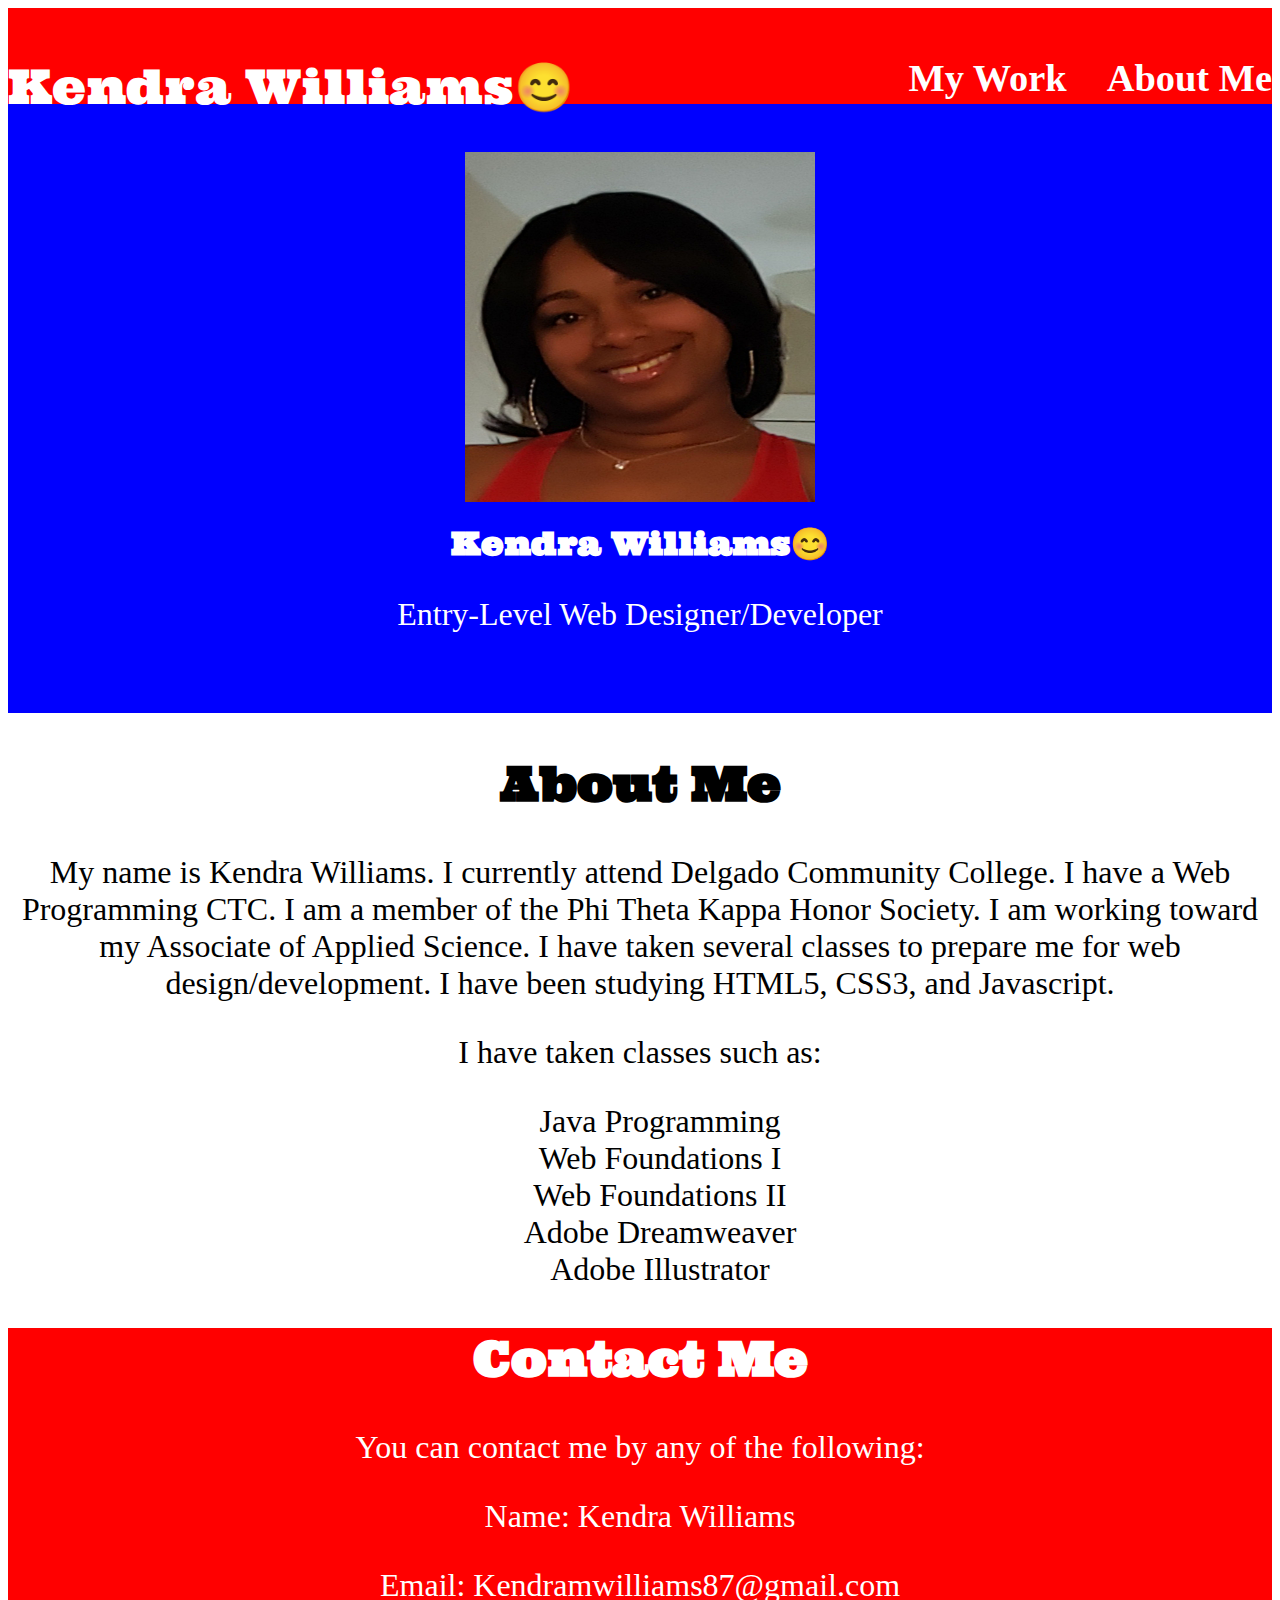
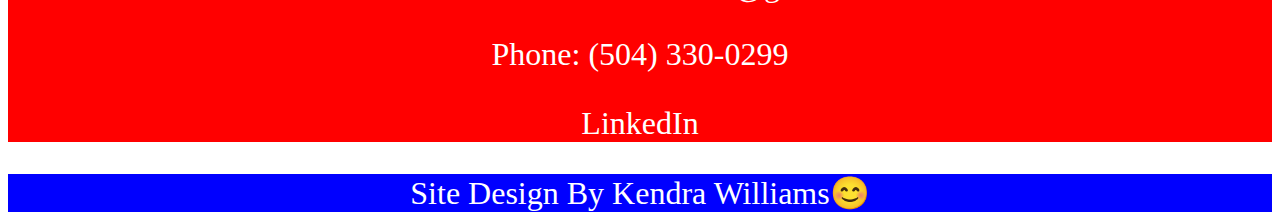
==== index.html @ 6a18766f "initial commit" ====
<!DOCTYPE html>
<html lang="en">

<head>
    <meta charset="UTF-8">
    <meta name="viewport" content="width=device-width, initial-scale=1.0">
    <title>Kendra Williams😊 </title>
    <link rel="stylesheet" href="style.css">
    <link href="https://fonts.googleapis.com/css2?family=Gentium+Book+Basic:ital@1&family=Ultra&display=swap"
        rel="stylesheet">
</head>

<body>
    <header>
        <div class="header">Kendra Williams😊</div>
        <nav>
            <a href="work.html">My Work</a> &nbsp; &nbsp;
            <a href="index.html">About Me</a>
        </nav>
    </header>

    <section class="pic">
        <!-- picture of me -->
        <img src="images/portfolio-pic.jpg" alt="Picture of Kendra">
        <h1>Kendra Williams😊</h1>
        <p>Entry-Level Web Designer/Developer</p>
    </section>

    <section class="about">
        <!-- about me section -->
        <h2>About Me</h2>
        <p>My name is Kendra Williams. I currently attend Delgado Community College. I have a Web Programming CTC. I am
            a member of the Phi Theta Kappa Honor Society. I am working toward my Associate of Applied Science. I have
            taken several classes to prepare me for web design/development. I have been studying HTML5, CSS3, and
            Javascript.</p>
        <p>I have taken classes such as:</p>
        <ul>
            <li>Java Programming</li>
            <li>Web Foundations I</li>
            <li>Web Foundations II</li>
            <li>Adobe Dreamweaver</li>
            <li>Adobe Illustrator</li>
        </ul>
    </section>

    <section class="contact">
        <!-- contact info -->
        <h2>Contact Me</h2>
        <p>You can contact me by any of the following:</p>
        <p>Name: Kendra Williams</p>
        <p>Email: <a href="mailto:kendramwilliams@gmail.com">Kendramwilliams87@gmail.com</a></p>
        <p>Phone: (504) 330-0299</p>
        <p> <a href="www.linkedin.com/in/kendra-williams-1a43a245">LinkedIn</a></p>
    </section>

    <footer>
        Site Design By Kendra Williams😊
    </footer>
</body>

</html>
---- style.css ----
body {
    font-family: 'Gentium Book Basic', serif;
    text-align: center;
    font-size: 2em;
   }

footer {
    background-color: blue;
    color: white;
}

h1, h2 {
    font-family: 'Ultra', serif;
}

h1 {
    font-size: xx-large;
}

header {
    padding-top: 48px;
    padding-bottom: 48px;
    background-color: red;
    color: white;
}

img {
    display: block;
    margin-left: auto;
    margin-right: auto;
    width: 350px;
    height: 350px;
}

li {
    list-style-type: none;
}

nav {
    float: right;
}
nav a {
    color: white;
    font-size: larger;
    font-weight: bold;
    text-decoration: none;
}

nav a:hover {
    color: blue;
    text-decoration: underline;
}

a {
    color: white;
      text-decoration: none;
}

a:hover {
    color: blue;
    text-decoration: underline;
}
.about {
    background-color: white;
    color: black;
}

.contact {
    background-color: red;
    color: white;
}

.header {
    font-family: 'Ultra', serif;
    color: white;
    font-size: xxx-large;
    float: left;
}

.pic {
    padding: 48px;
    background-color: blue;
    color: white;
}
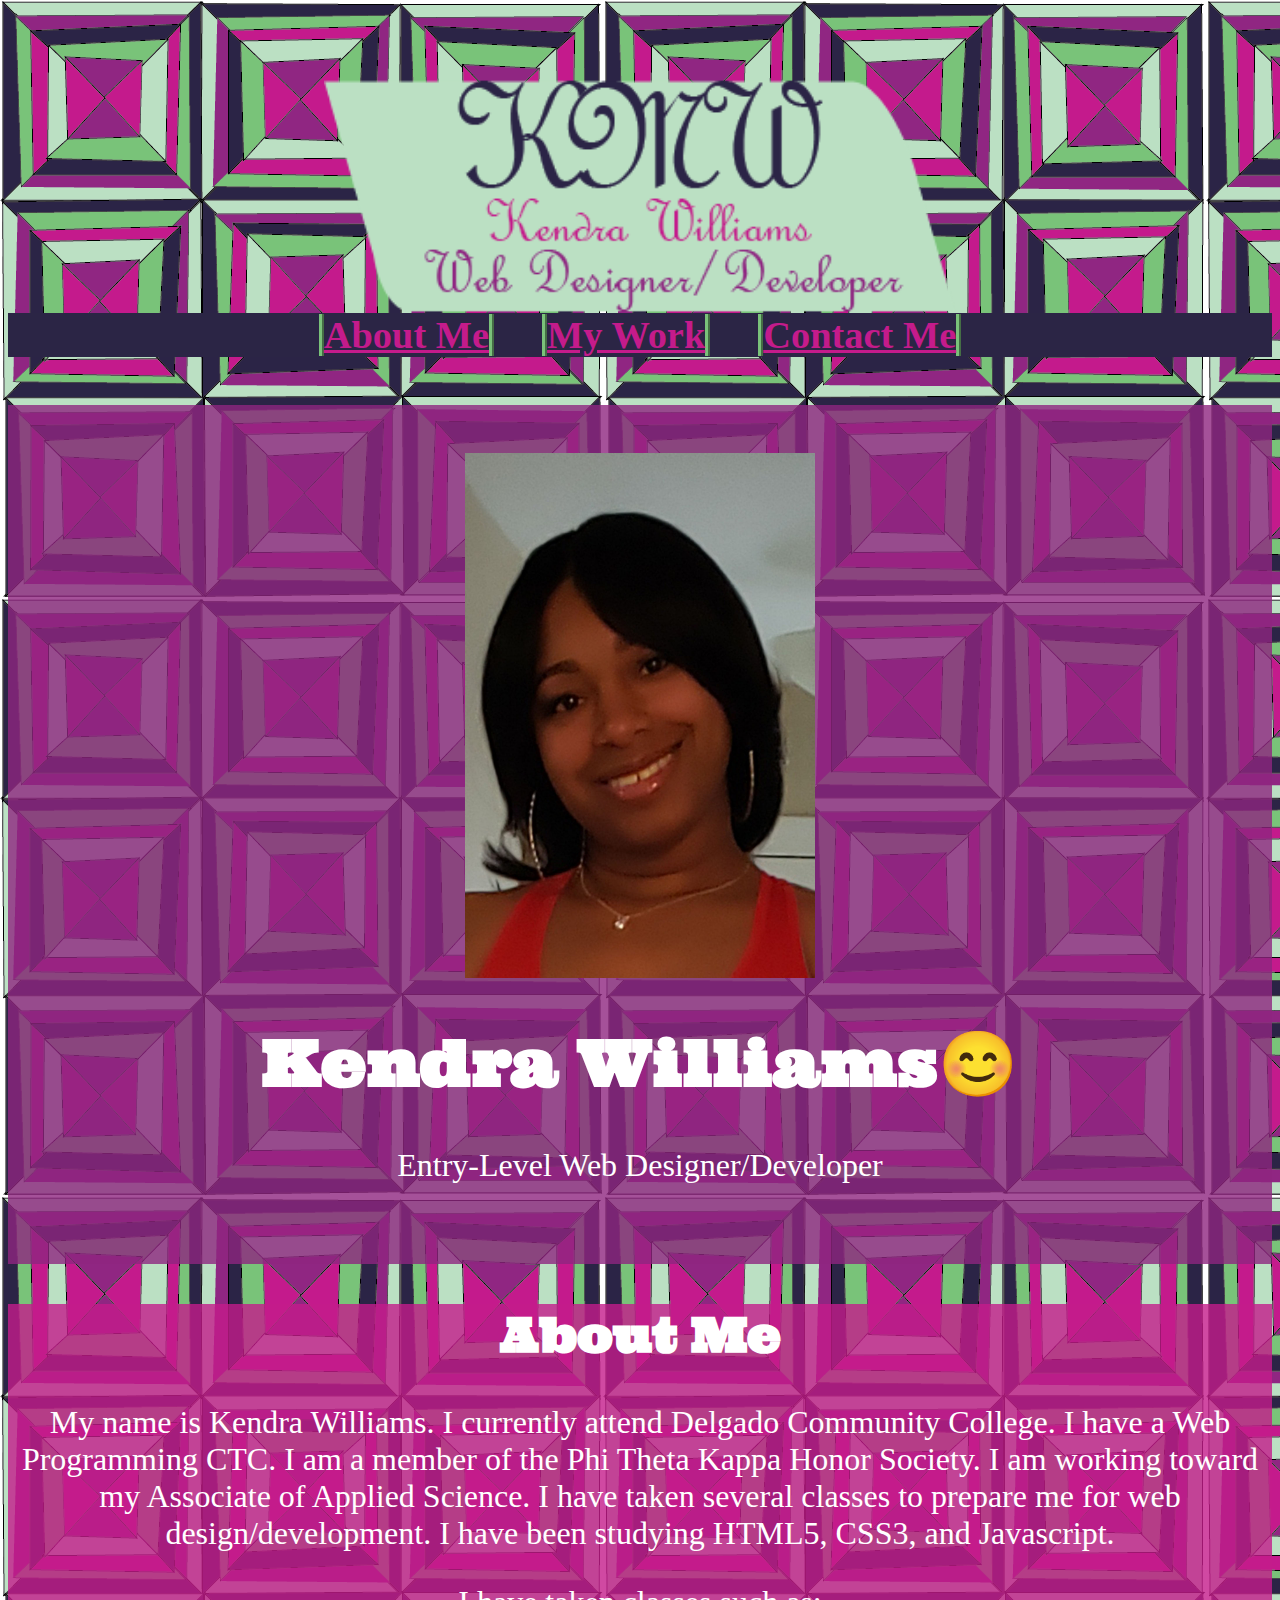
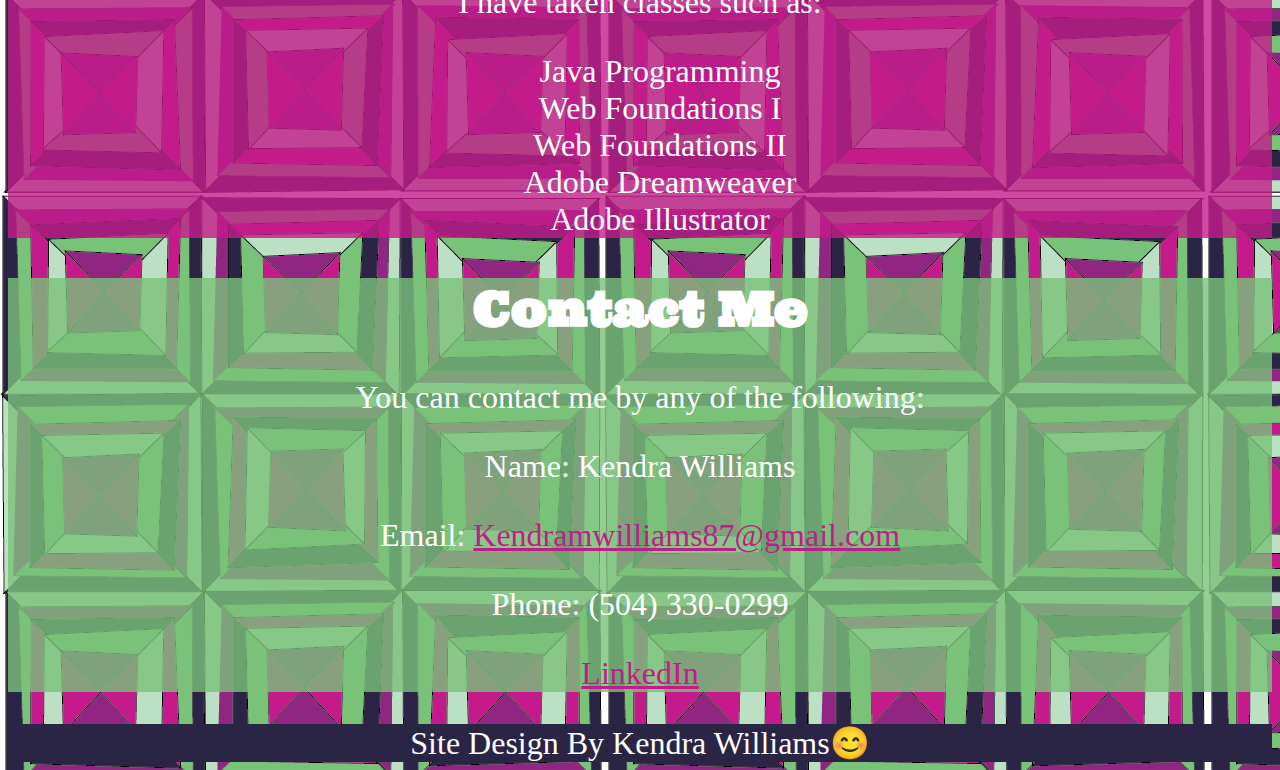
==== commit f2c47285: "add logo, update color scheme, and background image" ====
--- a/index.html
+++ b/index.html
@@ -12,10 +12,11 @@
 
 <body>
     <header>
-        <div class="header">Kendra Williams😊</div>
+        <img src="images/logo.png" alt="Kendra Web Designer">
         <nav>
+            <a href="index.html">About Me</a> &nbsp; &nbsp;
             <a href="work.html">My Work</a> &nbsp; &nbsp;
-            <a href="index.html">About Me</a>
+            <a href="#contact">Contact Me</a>
         </nav>
     </header>
 
@@ -45,12 +46,12 @@
 
     <section class="contact">
         <!-- contact info -->
-        <h2>Contact Me</h2>
+        <h2><a name="contact"></a>Contact Me</h2>
         <p>You can contact me by any of the following:</p>
         <p>Name: Kendra Williams</p>
         <p>Email: <a href="mailto:kendramwilliams@gmail.com">Kendramwilliams87@gmail.com</a></p>
         <p>Phone: (504) 330-0299</p>
-        <p> <a href="www.linkedin.com/in/kendra-williams-1a43a245">LinkedIn</a></p>
+        <p> <a href="https://www.linkedin.com/in/kendra-williams-1a43a245">LinkedIn</a></p>
     </section>
 
     <footer>
--- a/style.css
+++ b/style.css
@@ -1,11 +1,18 @@
+article img {
+    width: 75%;
+    height: auto;
+}
+
 body {
     font-family: 'Gentium Book Basic', serif;
     text-align: center;
     font-size: 2em;
+    color: white;
+    background-image: url("images/Portfolio-background.png");
    }
 
 footer {
-    background-color: blue;
+    background-color: rgb(43, 37, 69);
     color: white;
 }
 
@@ -13,15 +20,15 @@
     font-family: 'Ultra', serif;
 }
 
-h1 {
-    font-size: xx-large;
-}
-
 header {
     padding-top: 48px;
     padding-bottom: 48px;
-    background-color: red;
     color: white;
+}
+
+header img {
+    width: 50%;
+    height: auto;
 }
 
 img {
@@ -29,56 +36,52 @@
     margin-left: auto;
     margin-right: auto;
     width: 350px;
-    height: 350px;
-}
+    }
 
 li {
     list-style-type: none;
 }
 
 nav {
-    float: right;
-}
-nav a {
-    color: white;
+    color: rgb(196, 27, 139);
     font-size: larger;
     font-weight: bold;
     text-decoration: none;
+    background-color: rgb(43,37,69);
+}
+
+nav a {
+    border-left: thick ridge rgb(122, 194, 122);
+    border-right: thick ridge  rgb(122, 194, 122);
 }
 
 nav a:hover {
-    color: blue;
+    color: rgb(122, 194, 122);
     text-decoration: underline;
+    text-transform: uppercase;
 }
 
 a {
-    color: white;
-      text-decoration: none;
+    color: rgb(196, 27, 139);
+      text-decoration: underline;
 }
 
 a:hover {
-    color: blue;
+    color: rgb(143, 38, 128);
     text-decoration: underline;
 }
 .about {
-    background-color: white;
-    color: black;
+    background-color: rgba(196, 27, 139, 0.8);
+    color: white;
 }
 
 .contact {
-    background-color: red;
+    background-color: rgba(122, 194, 122, 0.8);
     color: white;
-}
-
-.header {
-    font-family: 'Ultra', serif;
-    color: white;
-    font-size: xxx-large;
-    float: left;
 }
 
 .pic {
     padding: 48px;
-    background-color: blue;
+    background-color: rgba(143, 38, 128, 0.8);
     color: white;
 }